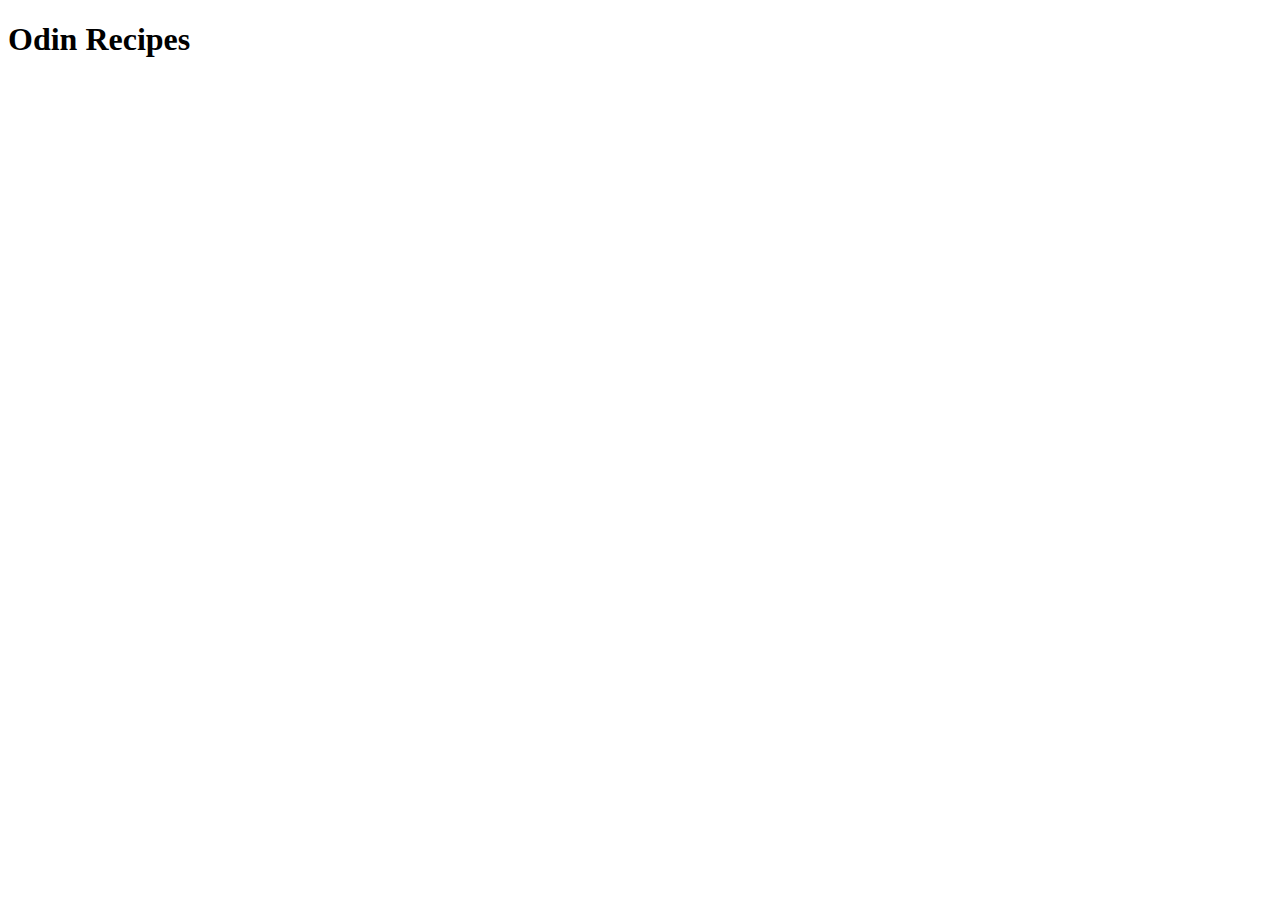
==== index.html @ 147173b7 "created the index.html file" ====
<!DOCTYPE html>
<html lang="en">
<head>
  <meta charset="UTF-8">
  <meta http-equiv="X-UA-Compatible" content="IE=edge">
  <meta name="viewport" content="width=device-width, initial-scale=1.0">
  <title>Odin Recipes</title>
</head>
<body>
  <h1>Odin Recipes</h1>
</body>
</html>
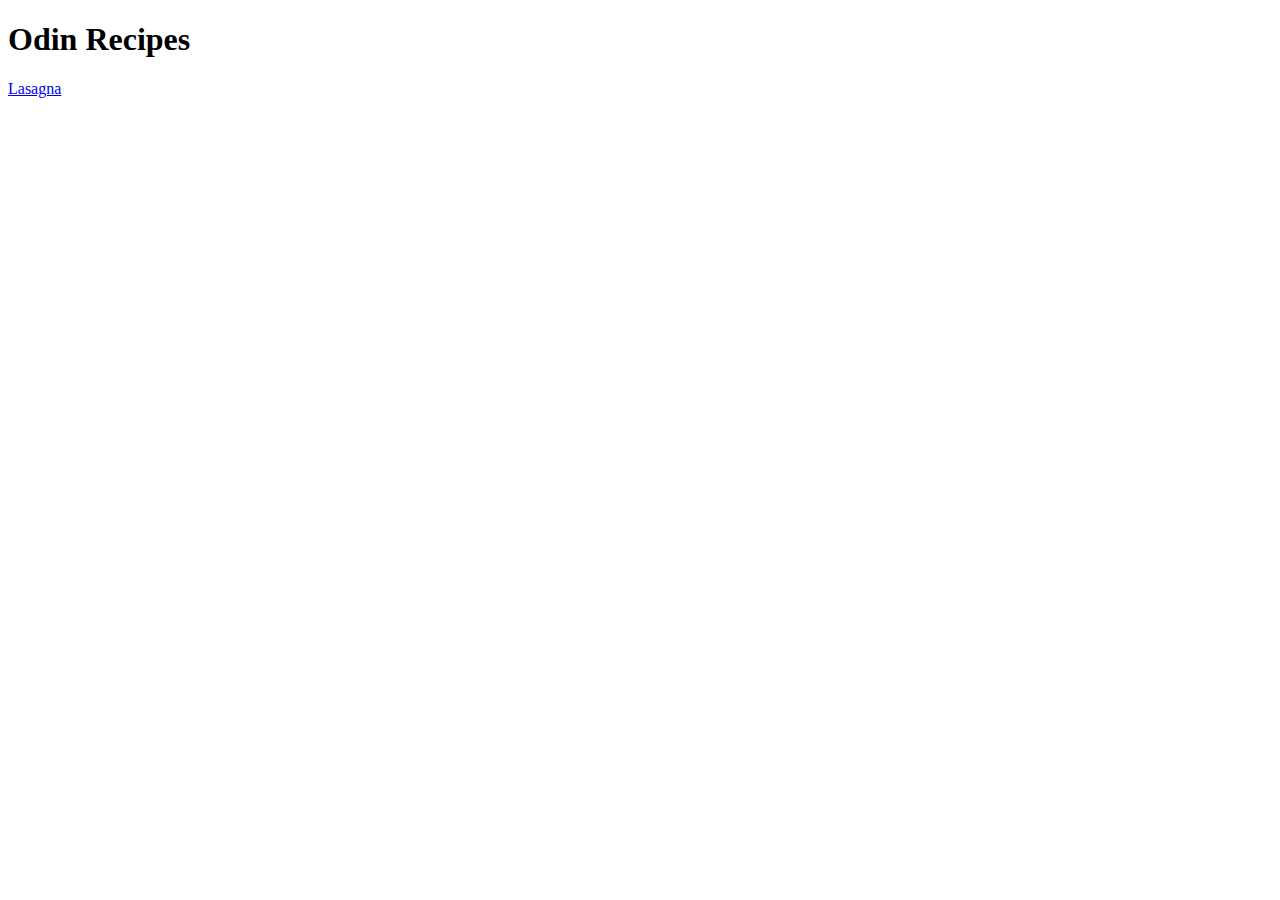
==== commit c5dbc138: "added missing link to the lasagna recipe" ====
--- a/index.html
+++ b/index.html
@@ -8,5 +8,6 @@
 </head>
 <body>
   <h1>Odin Recipes</h1>
+  <a href="recipes/lasagna.html">Lasagna</a>
 </body>
 </html>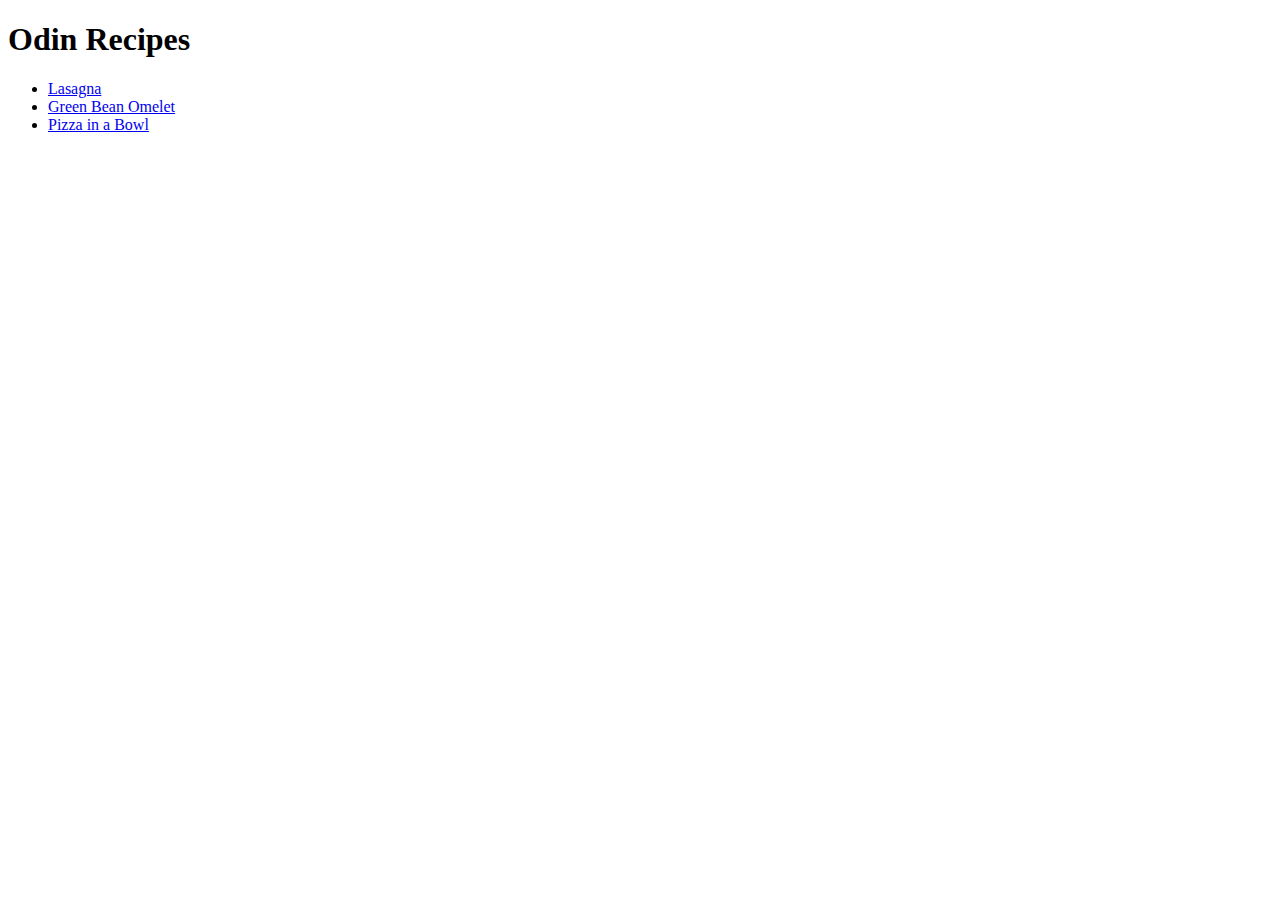
==== commit d14e317a: "three recipes and list of recipes in the main page" ====
--- a/index.html
+++ b/index.html
@@ -8,6 +8,10 @@
 </head>
 <body>
   <h1>Odin Recipes</h1>
-  <a href="recipes/lasagna.html">Lasagna</a>
+  <ul>
+    <li><a href="recipes/lasagna.html">Lasagna</a></li>
+    <li><a href="recipes/green_bean_omelet.html">Green Bean Omelet</a></li>
+    <li><a href="recipes/pizza_in_a_bowl.html">Pizza in a Bowl</a></li>
+  </ul>
 </body>
 </html>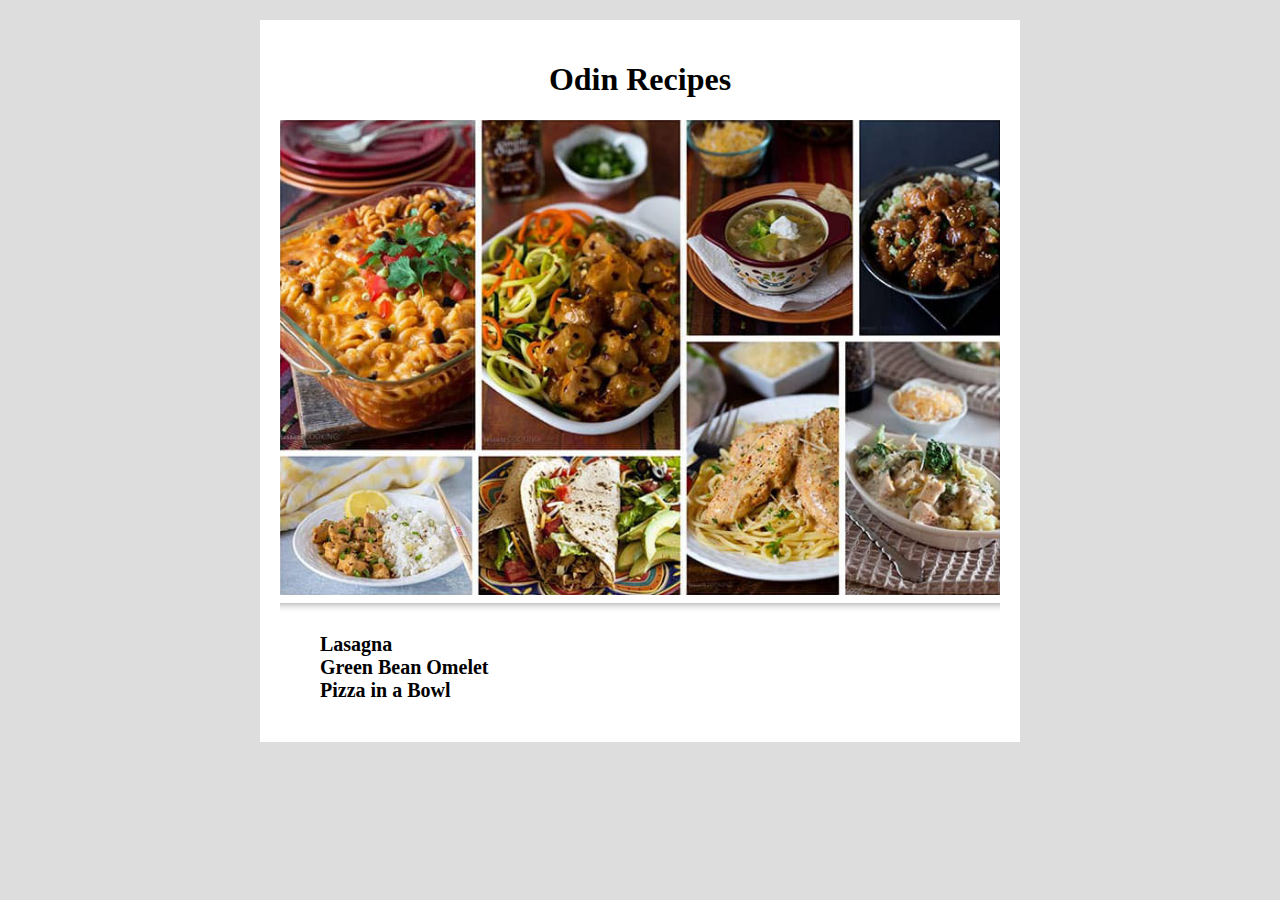
==== commit 055b64d5: "added css styling as per the indication of the css-fondations lesson" ====
--- a/index.html
+++ b/index.html
@@ -4,14 +4,21 @@
   <meta charset="UTF-8">
   <meta http-equiv="X-UA-Compatible" content="IE=edge">
   <meta name="viewport" content="width=device-width, initial-scale=1.0">
+  <link rel="stylesheet" href="style.css" />
   <title>Odin Recipes</title>
 </head>
 <body>
-  <h1>Odin Recipes</h1>
-  <ul>
-    <li><a href="recipes/lasagna.html">Lasagna</a></li>
-    <li><a href="recipes/green_bean_omelet.html">Green Bean Omelet</a></li>
-    <li><a href="recipes/pizza_in_a_bowl.html">Pizza in a Bowl</a></li>
-  </ul>
+  <div id="main">
+    <div id="header">
+      <h1 id="title">Odin Recipes</h1>
+      <img class="featured-image" src="images/odin-recipes-feature-image.jpg" alt="Odin recipes featured image" width="720px">
+    </div>
+    <hr>
+    <ul class="recipes-list">
+      <li><a href="recipes/lasagna.html">Lasagna</a></li>
+      <li><a href="recipes/green_bean_omelet.html">Green Bean Omelet</a></li>
+      <li><a href="recipes/pizza_in_a_bowl.html">Pizza in a Bowl</a></li>
+    </ul>
+  </div>
 </body>
-</html>+</html>
--- a/style.css
+++ b/style.css
@@ -0,0 +1,49 @@
+/* style.css */
+
+body {
+    max-width: 800px;
+    margin: auto;
+    background-color: rgb(221, 221, 221);
+    /*font-family: Arial, Helvetica, sans-serif;*/
+}
+
+#main {
+  background-color: white;
+  padding: 20px;
+  margin: 20px;
+}
+
+#title {
+    text-align: center;
+}
+
+.featured-image {
+  display: block;
+  margin-left: auto;
+  margin-right: auto;
+  width: 100%;
+}
+
+hr {
+  height: 10px;
+  border: 0;
+  box-shadow: 0 10px 10px -10px #8c8b8b inset;
+}
+
+.recipes-list {
+  font-size: 20px;
+  font-weight: bold;
+}
+
+.recipes-list a {
+  color: black;
+  text-decoration: none;
+}
+
+.recipes-list a:visited {
+  color: black;
+}
+
+.recipes-list li {
+  list-style-type: none;
+}